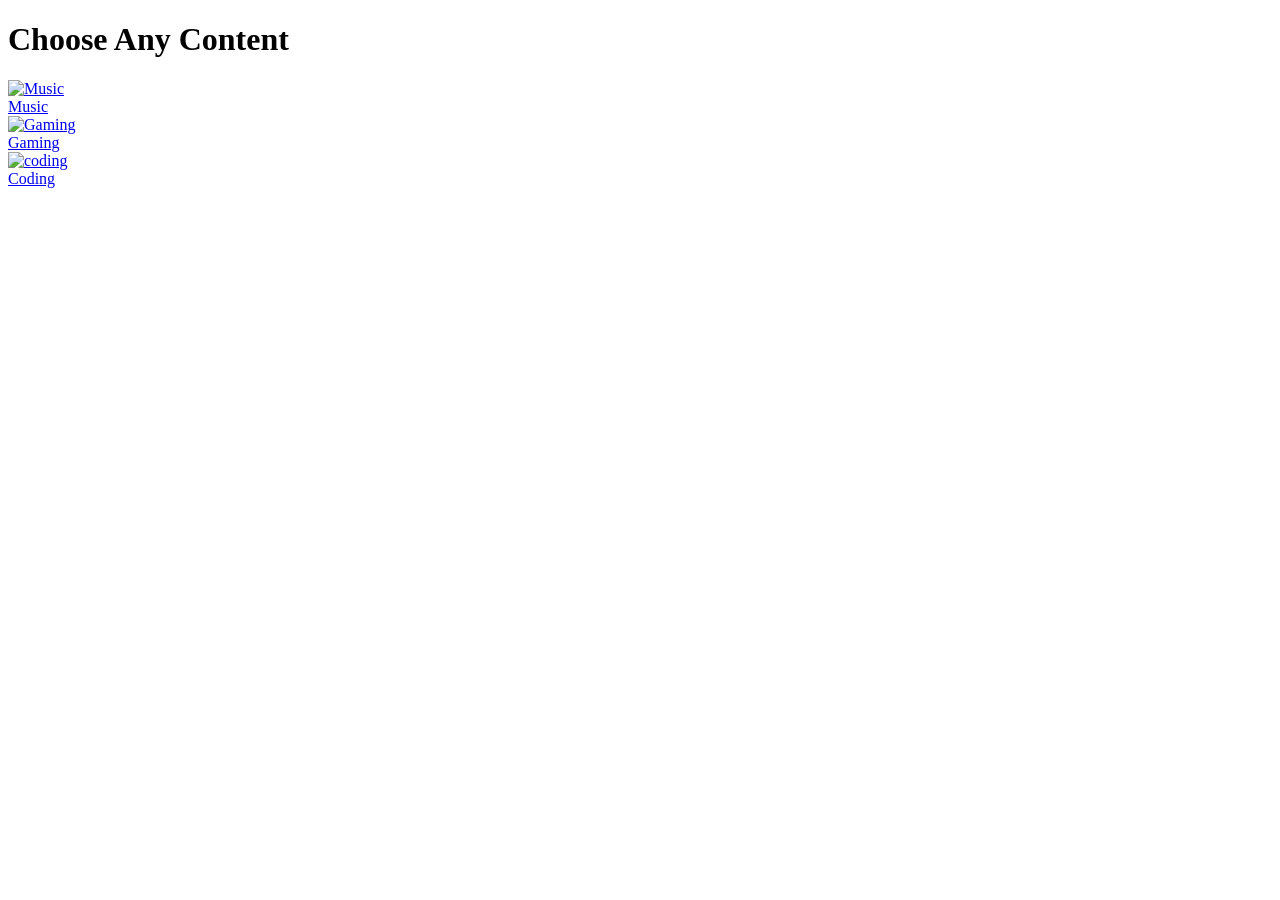
==== index.html @ 9f38bef7 "DF YouTube" ====
<!doctype html>
<html lang="en">
  <head>
    <meta charset="UTF-8" />
    <meta name="viewport" content="width=device-width, initial-scale=1.0" />
    <title>DF YouTube - Distraction Free YouTube</title>
  </head>
  <body>
      <h1>Choose Any Content</h1>
    <div>
        <a href="music.html">
      <img
        src="https://images.pexels.com/photos/16247966/pexels-photo-16247966.jpeg"
        width="250"
        alt="Music">
      <div>Music</div>
      </a>
    </div>
    <div>
        <a href="gaming.html">
        <img src="https://images.pexels.com/photos/15592023/pexels-photo-15592023.jpeg"
        width="250" height="250"
         alt="Gaming">
        <div>Gaming</div>
        </a>
    </div>
    <div>
        <a href="coding.html">
        <img src="https://images.pexels.com/photos/29445974/pexels-photo-29445974.jpeg" 
        width="250" height="300" 
        alt="coding">
        <div>Coding</div>
        </a>
    </div>

  </body>
</html>
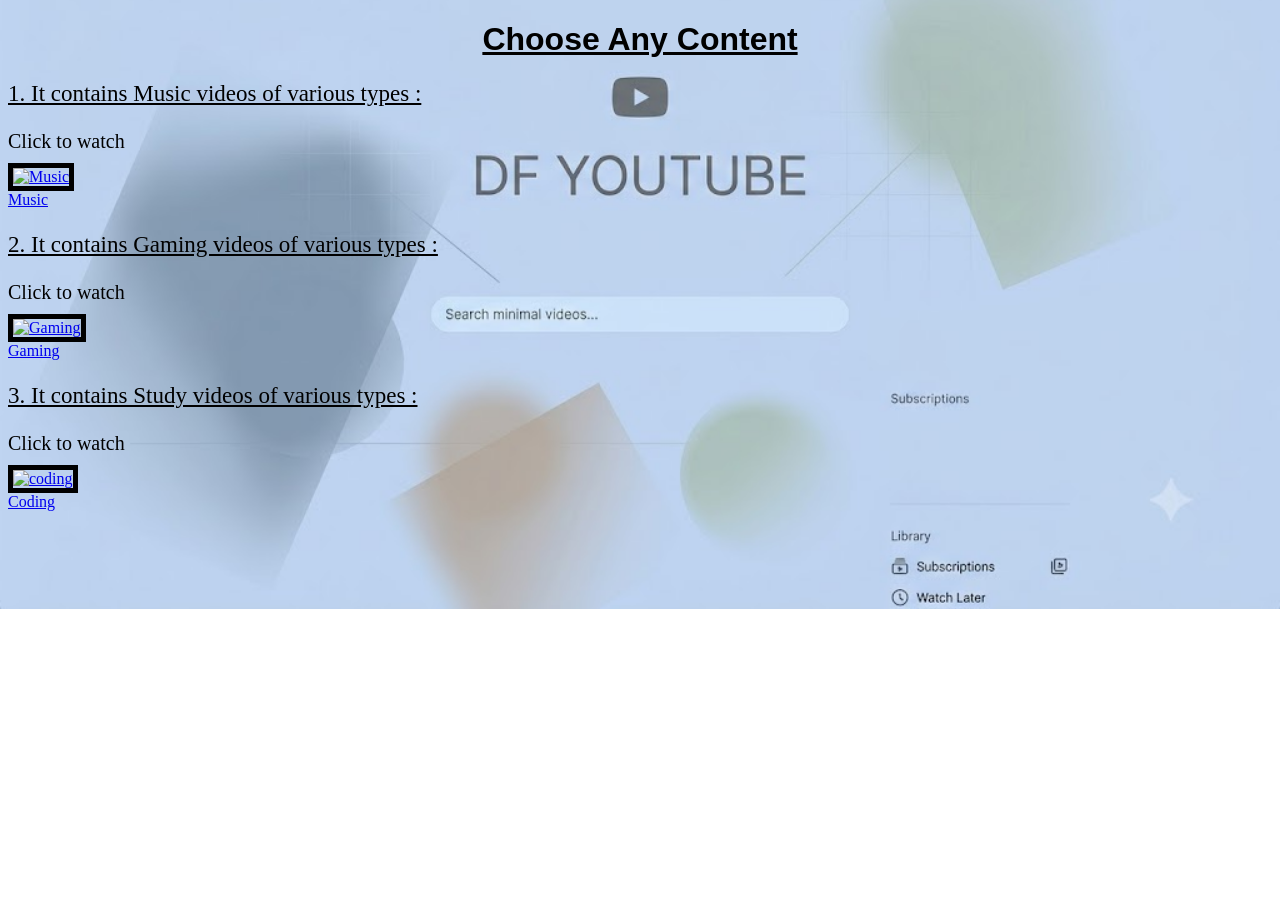
==== commit c7a56d0f: "Folder structure and css to index" ====
--- a/index.html
+++ b/index.html
@@ -4,29 +4,36 @@
     <meta charset="UTF-8" />
     <meta name="viewport" content="width=device-width, initial-scale=1.0" />
     <title>DF YouTube - Distraction Free YouTube</title>
+    <link rel="stylesheet" href="../css/style.css">
   </head>
   <body>
       <h1>Choose Any Content</h1>
     <div>
-        <a href="music.html">
-      <img
-        src="https://images.pexels.com/photos/16247966/pexels-photo-16247966.jpeg"
-        width="250"
-        alt="Music">
-      <div>Music</div>
+      <p class="content">1. It contains Music videos of various types :</p>
+      <p class="watch">Click to watch</p>
+        <a  href="../pages/music.html">
+          <img class="img"
+          src="https://images.pexels.com/photos/16247966/pexels-photo-16247966.jpeg"
+          width="250"
+          alt="Music">
+          <div id="music">Music</div>
       </a>
     </div>
     <div>
-        <a href="gaming.html">
-        <img src="https://images.pexels.com/photos/15592023/pexels-photo-15592023.jpeg"
-        width="250" height="250"
+      <p class="content">2. It contains Gaming videos of various types :</p>
+      <p class="watch">Click to watch</p>
+        <a  href="../pages/gaming.html">
+        <img class="img" src="https://images.pexels.com/photos/15592023/pexels-photo-15592023.jpeg"
+        width="250" height="220"
          alt="Gaming">
         <div>Gaming</div>
         </a>
     </div>
     <div>
-        <a href="coding.html">
-        <img src="https://images.pexels.com/photos/29445974/pexels-photo-29445974.jpeg" 
+      <p class="content" >3. It contains Study videos of various types :</p>
+      <p class="watch">Click to watch</p>
+        <a href="../pages/coding.html">
+        <img class="img" src="https://images.pexels.com/photos/29445974/pexels-photo-29445974.jpeg" 
         width="250" height="300" 
         alt="coding">
         <div>Coding</div>
--- a/css/style.css
+++ b/css/style.css
@@ -0,0 +1,24 @@
+body{
+    background-image: url(../Assets/DF\ bg.jpeg);
+    background-repeat: no-repeat;
+    background-size: cover;
+    background-position: center;
+}
+h1{
+    text-align: center;
+    text-decoration: underline;
+    font-family: 'Lucida Sans', 'Lucida Sans Regular', 'Lucida Grande', 'Lucida Sans Unicode', Geneva, Verdana, sans-serif;
+}
+.img{
+    border: 5px solid black;
+}
+.watch{
+    font-size: 20px;
+    margin-top: 0px;
+    margin-bottom: 10px;
+}
+.content{
+    
+    font-size: 23px;
+    text-decoration: underline;
+}
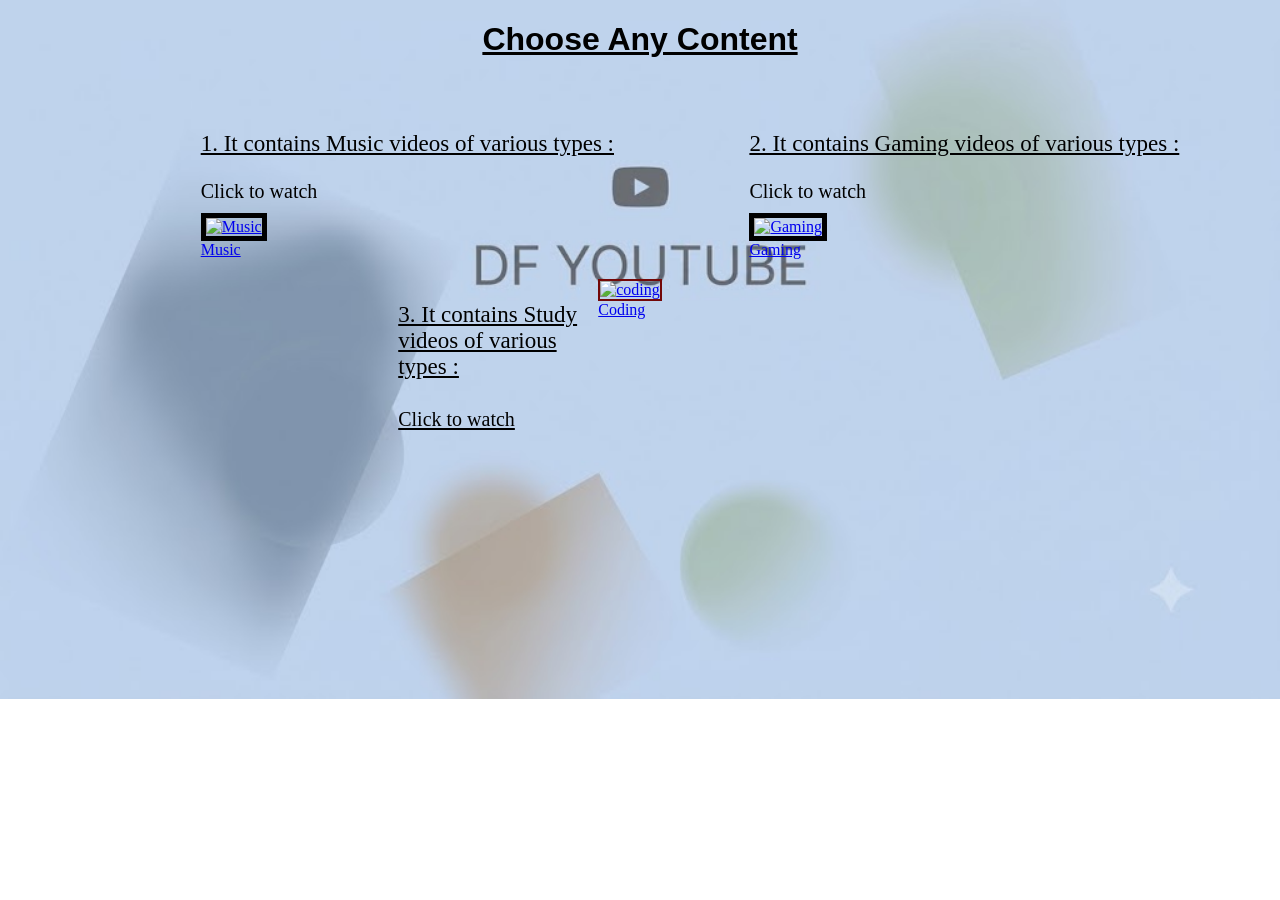
==== commit 9ffc396b: "Update Style.css" ====
--- a/index.html
+++ b/index.html
@@ -4,41 +4,56 @@
     <meta charset="UTF-8" />
     <meta name="viewport" content="width=device-width, initial-scale=1.0" />
     <title>DF YouTube - Distraction Free YouTube</title>
-    <link rel="stylesheet" href="../css/style.css">
+    <link rel="stylesheet" href="css/style.css" />
   </head>
   <body>
-      <h1>Choose Any Content</h1>
+    <h1>Choose Any Content</h1>
+    <div class="image">
+      <span id="span1">
     <div>
       <p class="content">1. It contains Music videos of various types :</p>
       <p class="watch">Click to watch</p>
-        <a  href="../pages/music.html">
-          <img class="img"
+      <a href="pages/music.html">
+        <img
+          class="img"
           src="https://images.pexels.com/photos/16247966/pexels-photo-16247966.jpeg"
           width="250"
-          alt="Music">
-          <div id="music">Music</div>
+          alt="Music"
+        />
+        <div id="music">Music</div>
       </a>
     </div>
+    </span>
     <div>
       <p class="content">2. It contains Gaming videos of various types :</p>
       <p class="watch">Click to watch</p>
-        <a  href="../pages/gaming.html">
-        <img class="img" src="https://images.pexels.com/photos/15592023/pexels-photo-15592023.jpeg"
-        width="250" height="220"
-         alt="Gaming">
+      <a href="pages/gaming.html">
+        <img
+          class="img"
+          src="https://images.pexels.com/photos/15592023/pexels-photo-15592023.jpeg"
+          width="250"
+          height="220"
+          alt="Gaming"
+        />
         <div>Gaming</div>
-        </a>
+      </a>
     </div>
-    <div>
-      <p class="content" >3. It contains Study videos of various types :</p>
-      <p class="watch">Click to watch</p>
-        <a href="../pages/coding.html">
-        <img class="img" src="https://images.pexels.com/photos/29445974/pexels-photo-29445974.jpeg" 
-        width="250" height="300" 
-        alt="coding">
+    </div>
+    <div id="lst">
+      <p style="width: 200px; height: 50px; " class="content">3. It contains Study videos of various types :
+        <br><br>
+      <span style="height: 10px;" class="watch">Click to watch</span></p>
+      <a href="pages/coding.html">
+        <img
+        id="img3"
+          src="https://images.pexels.com/photos/29445974/pexels-photo-29445974.jpeg"
+          width="250"
+          height="300"
+          alt="coding"
+        />
         <div>Coding</div>
-        </a>
+      </a>
     </div>
-
+    
   </body>
 </html>
--- a/css/style.css
+++ b/css/style.css
@@ -2,7 +2,7 @@
     background-image: url(../Assets/DF\ bg.jpeg);
     background-repeat: no-repeat;
     background-size: cover;
-    background-position: center;
+    
 }
 h1{
     text-align: center;
@@ -18,7 +18,23 @@
     margin-bottom: 10px;
 }
 .content{
-    
     font-size: 23px;
     text-decoration: underline;
+}
+.image{
+    display: flex;
+    justify-content: space-around;
+    gap: 50px;
+    margin: 50px;
+}
+#lst{
+    display: flex;
+    justify-content: center;
+    transform: translate(-110px,-30px);
+}
+#span1{
+    margin-left: 100px;
+}
+#img3{
+    border:2px solid rgb(115, 8, 8);
 }
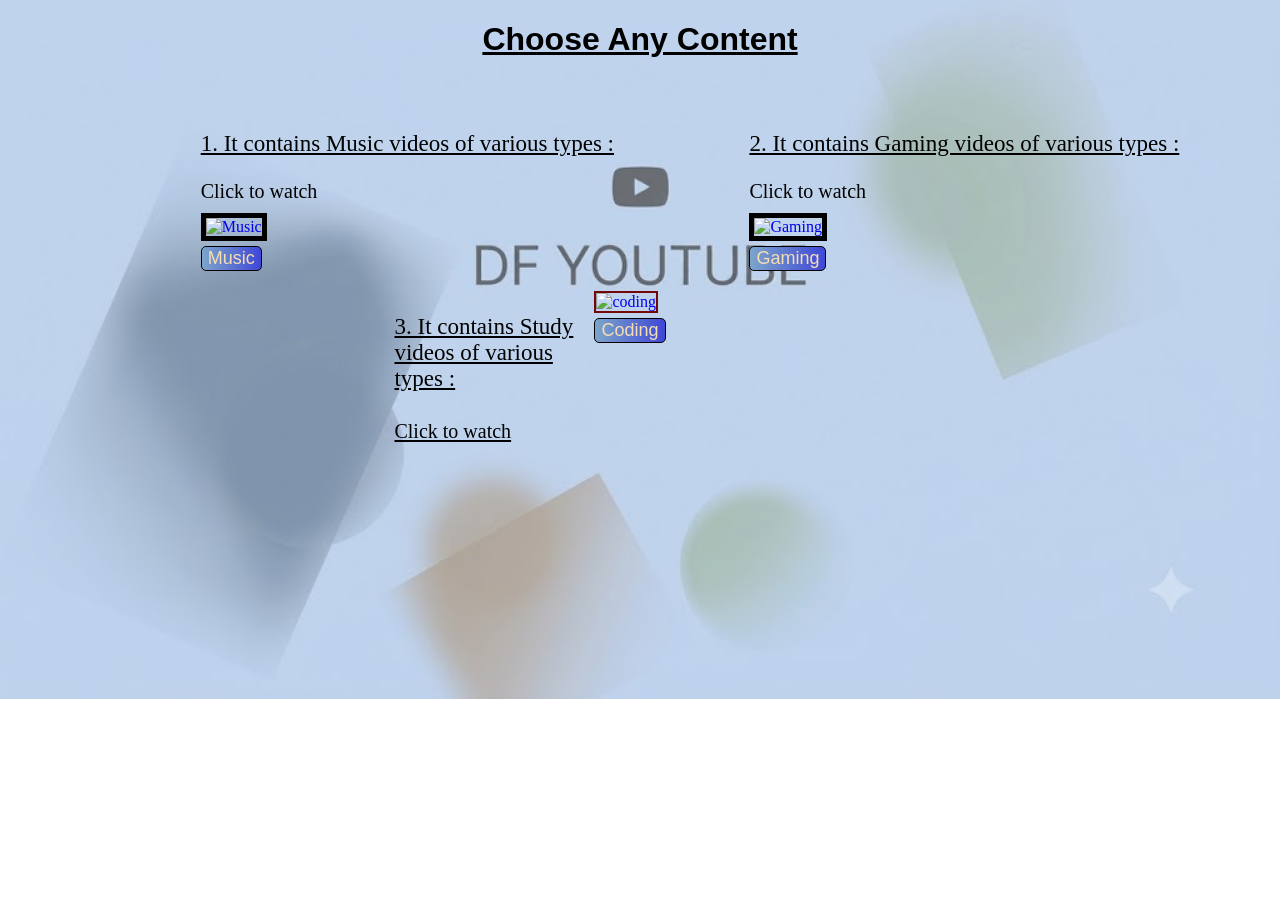
==== commit add23d52: "Hover effect" ====
--- a/index.html
+++ b/index.html
@@ -20,7 +20,7 @@
           width="250"
           alt="Music"
         />
-        <div id="music">Music</div>
+        <div id="music"> <button class="btn"> Music</button></div>
       </a>
     </div>
     </span>
@@ -35,7 +35,7 @@
           height="220"
           alt="Gaming"
         />
-        <div>Gaming</div>
+        <div id="gaming"><button class="btn"> Gaming</button></div>
       </a>
     </div>
     </div>
@@ -51,7 +51,7 @@
           height="300"
           alt="coding"
         />
-        <div>Coding</div>
+        <div id="coding"><button class="btn"> Coding</button></div>
       </a>
     </div>
     
--- a/css/style.css
+++ b/css/style.css
@@ -2,7 +2,6 @@
     background-image: url(../Assets/DF\ bg.jpeg);
     background-repeat: no-repeat;
     background-size: cover;
-    
 }
 h1{
     text-align: center;
@@ -37,4 +36,22 @@
 }
 #img3{
     border:2px solid rgb(115, 8, 8);
+}
+a{
+    text-decoration: none;
+}
+.btn{
+    font-size: 18px;
+    margin-top: 5px;
+    border: 1.5px solid black;
+    border-radius: 5px;
+    background-image: linear-gradient(to right,rgb(123, 165, 202),rgb(63, 71, 215));
+    transition: all 0.5s;
+    color: wheat;
+}
+.btn:hover{
+    /* background-image: linear-gradient(to right,rgb(142, 105, 105)); */
+    border-radius: 15px;
+    font-size:24px;
+    width: auto;
 }
